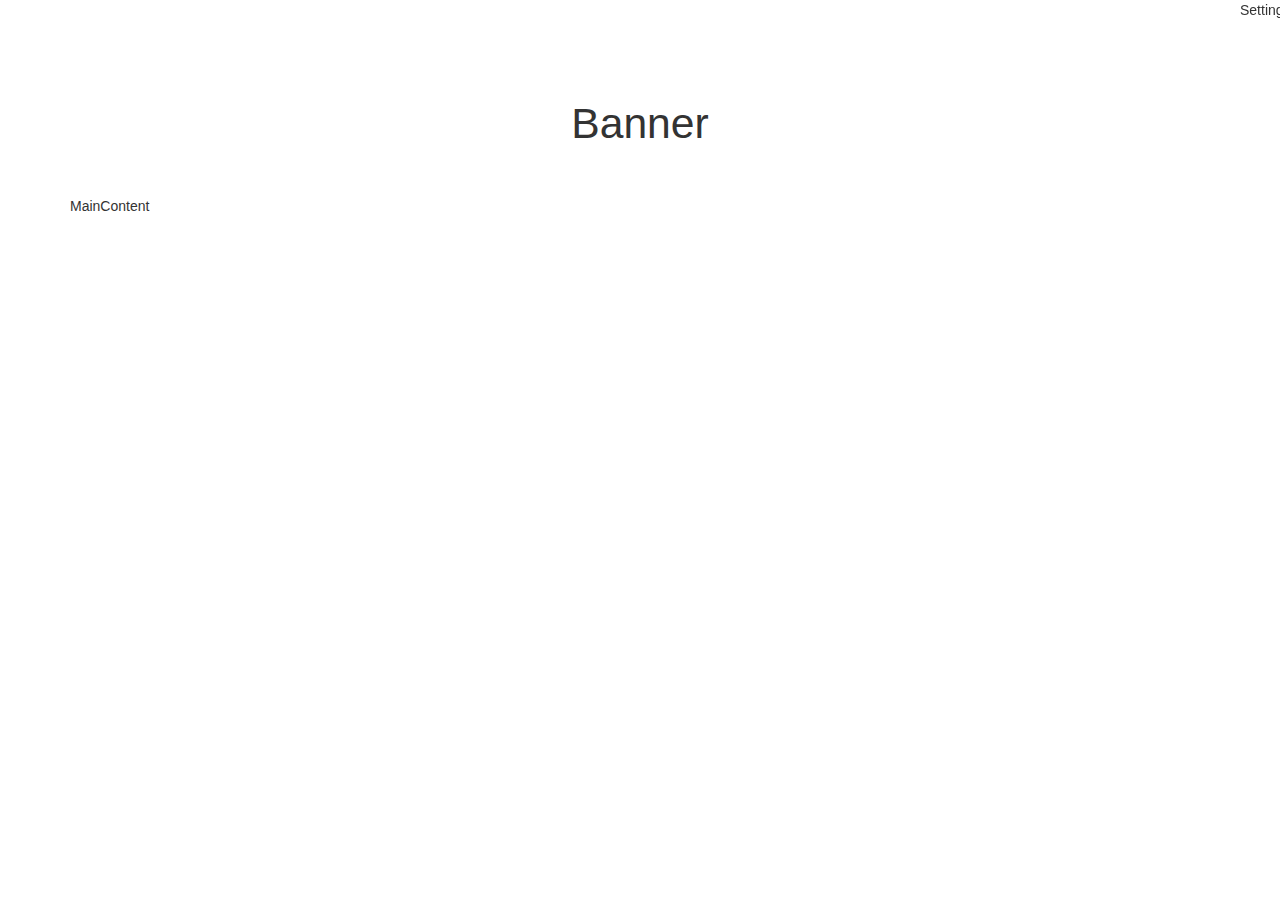
==== index.html @ 0f62574f "Initial Push" ====
<!doctype html>
<!--[if lt IE 7]>      <html class="no-js lt-ie9 lt-ie8 lt-ie7" lang=""> <![endif]-->
<!--[if IE 7]>         <html class="no-js lt-ie9 lt-ie8" lang=""> <![endif]-->
<!--[if IE 8]>         <html class="no-js lt-ie9" lang=""> <![endif]-->
<!--[if gt IE 8]><!--> <html class="no-js" lang=""> <!--<![endif]-->
    <head>
        <meta charset="utf-8">
        <meta http-equiv="X-UA-Compatible" content="IE=edge,chrome=1">
        <title>Mathena</title>
        <meta name="description" content="">
        <meta name="viewport" content="width=device-width, initial-scale=1">
        <link rel="apple-touch-icon" href="apple-touch-icon.png">

        <link rel="stylesheet" href="css/bootstrap.min.css">
        <style>
            body {
                padding-top: 50px;
                padding-bottom: 20px;
            }
        </style>
        <link rel="stylesheet" href="css/bootstrap-theme.min.css">
        <link rel="stylesheet" href="css/main.css">

        <script src="js/vendor/modernizr-2.8.3-respond-1.4.2.min.js"></script>
    </head>
    <body>
      <div class="container">
        <div id="banner">Banner</div>
        <div id="settingsbutton">SettingsButton</div>
        <div id="settingscontent">Test Settings Content</div>
        <div id="maincontent">MainContent</div>
      </div>
       <script src="http://ajax.googleapis.com/ajax/libs/jquery/1.11.2/jquery.min.js"></script>
        <script>window.jQuery || document.write('<script src="js/vendor/jquery-1.11.2.min.js"><\/script>')</script>

        <script src="js/vendor/bootstrap.min.js"></script>

        <script src="js/plugins.js"></script>
        <script src="js/main.js"></script>
    </body>
</html>
---- css/main.css ----
/* ==========================================================================
   Author's custom styles
   ========================================================================== */
#banner {
	font-size: 32pt;
	text-align: center;
	padding: 1em;
	
}

#settingsbutton {
	position: fixed;
	top: 0;
	right: 0;
	height: 40px;
	width: 40px;
}

#settingscontent {
	display: none;
}

#maincontent {
	height: calc(100% - 10em);
}
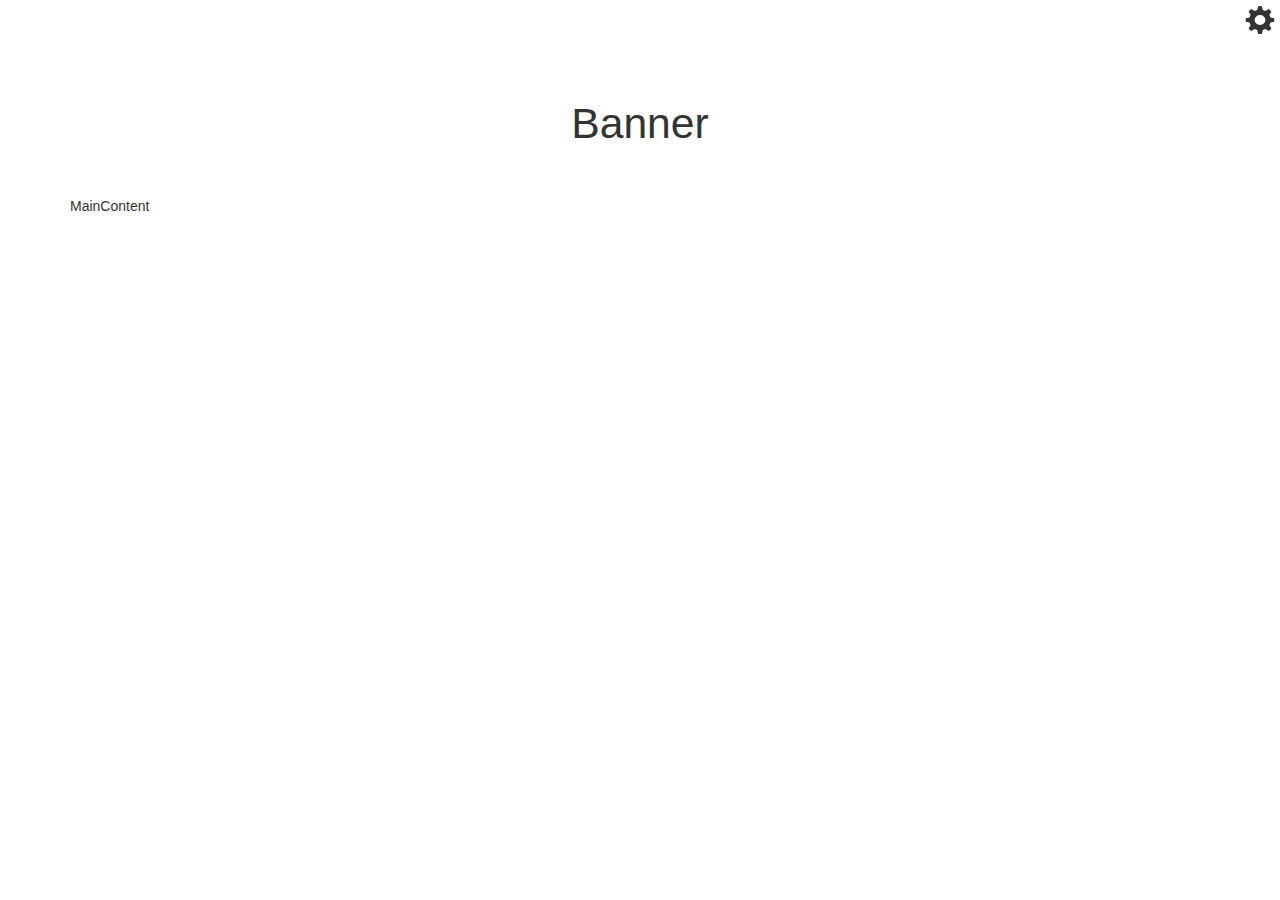
==== commit 65b48dd1: "Settings Button Changes" ====
--- a/index.html
+++ b/index.html
@@ -26,7 +26,7 @@
     <body>
       <div class="container">
         <div id="banner">Banner</div>
-        <div id="settingsbutton">SettingsButton</div>
+        <div id="settingsbutton" class="glyphicon glyphicon-cog"></div>
         <div id="settingscontent">Test Settings Content</div>
         <div id="maincontent">MainContent</div>
       </div>
--- a/css/main.css
+++ b/css/main.css
@@ -14,13 +14,22 @@
 	position: fixed;
 	top: 0;
 	right: 0;
+	font-size: 30px;
 	height: 40px;
 	width: 40px;
+	padding: 5px;
+	cursor: pointer;
 }
+
+#settingsbutton:hover {
+	color: #bbbbbb;
+}
+
 
 #settingscontent {
 	display: none;
 }
+
 
 #maincontent {
 	height: calc(100% - 10em);
